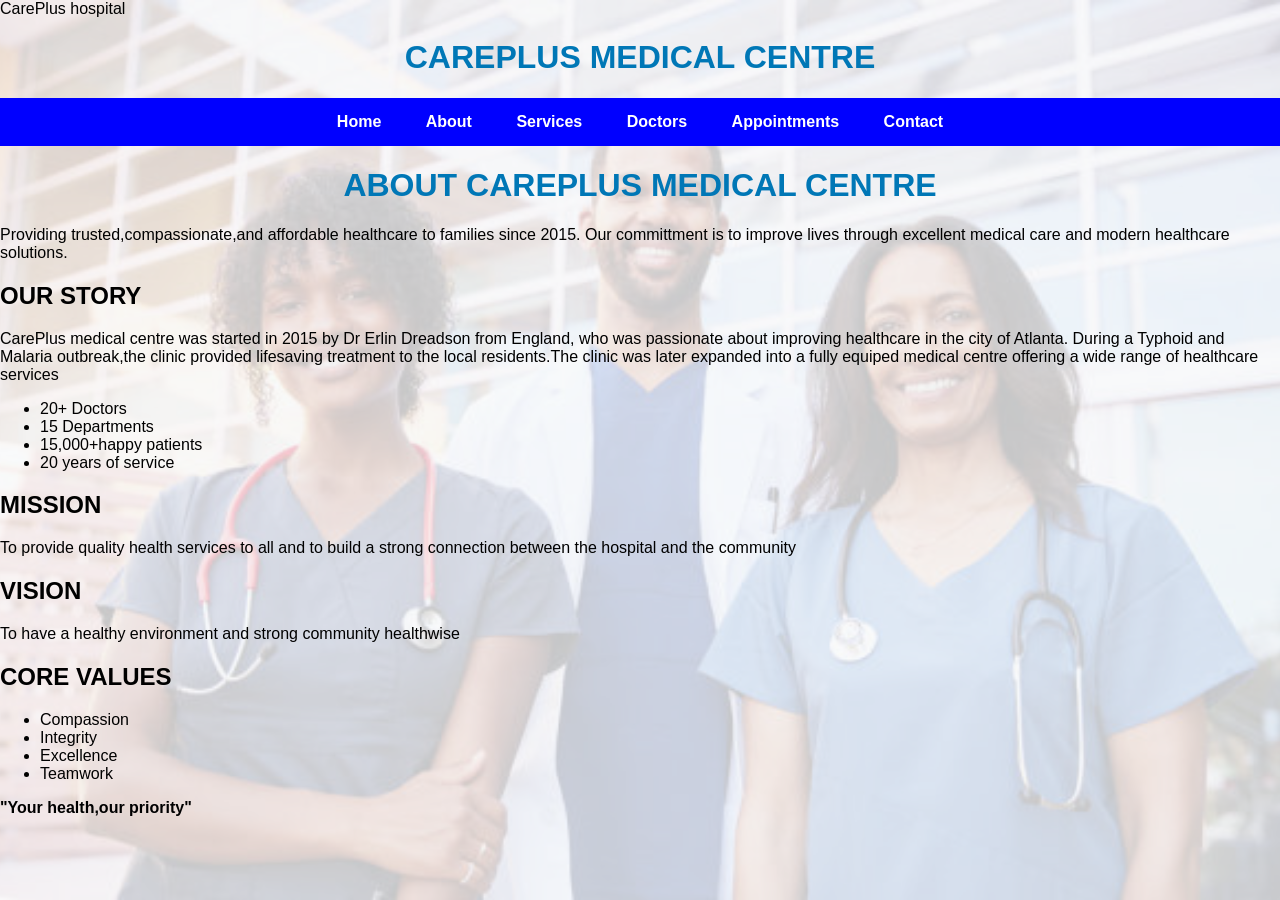
==== about.html @ e85347af "first commit -commiting all files to the repository" ====
<!DOCTYPE html>
<html lang="en">
<header>CarePlus hospital</header>

<head>
    <meta charset="UTF-8">
    <meta name="viewport" content="width=device-width, initial-scale=1.0">
    <title>CarePlus Hospital</title>

    <link rel="Stylesheet" href="Styles1.css">


</head>

<body>
    <h1>CAREPLUS MEDICAL CENTRE</h1>

    <nav>
        <a href="index.html">Home</a>
        <a href="about.html">About</a>
        <a href="services.html">Services</a>
        <a href="doctors.html">Doctors</a>
        <a href="appointments.html">Appointments</a>
        <a href="contact.html">Contact</a>

    </nav>
    <img src="about1.jpg" class="watermark" alt="watermark">
    <h1>ABOUT CAREPLUS MEDICAL CENTRE</h1>

    <p>Providing trusted,compassionate,and affordable healthcare to families since 2015. Our committment is to improve
        lives through excellent
        medical care and modern healthcare solutions.
    </p>


    <h2>OUR STORY</h2>
    <p>CarePlus medical centre was started in 2015 by Dr Erlin Dreadson from England, who was passionate about improving
        healthcare in the city
        of Atlanta.
        During a Typhoid and Malaria outbreak,the clinic provided lifesaving treatment to the local residents.The clinic
        was later expanded
        into a fully equiped medical centre offering a wide range of healthcare services

    <ul>
        <li>20+ Doctors</li>
        <li>15 Departments</li>
        <li>15,000+happy patients</li>
        <li>20 years of service</li>
    </ul>

    </p>
    <section>


        <h2>MISSION</h2>
        <P>To provide quality health services to all and to build a strong connection between the hospital and the
            community

        </P>
    </section>

    <section>
        <h2>VISION</h2>
        <p>To have a healthy environment and strong community healthwise</p>
    </section>

    <h2>CORE VALUES</h2>
    <p>
    <ul>
        <li>Compassion</li>
        <li>Integrity</li>
        <li>Excellence</li>
        <li>Teamwork</li>
    </ul>
    </p>




</body>
<footer>"Your health,our priority"</footer>

</html>
---- Styles1.css ----
nav {
    background-color: blue;
    padding: 15px;
    text-align: center;

}

nav a {
    color: white;
    text-decoration: none;
    margin: 20px;
    font-weight: bold;

}

nav a:hover {
    color: yellow;
}

h1 {
    text-align: center;
    color: #0077B6;
}



footer {
    font-family: Arial, Helvetica, sans-serif;
    font-weight: bold;
}

body {
    padding: 0;
    margin: 0;
    font-family: Arial, Helvetica, sans-serif;
    background-color: #f8f9fa;
}


.card {
    padding: 20px;
    border: 1px solid #add;
    border-radius: 10px;
    box-shadow: 0 4px 8px rgba(0, 0, 0, 0.1);


}

.doctor-card img {

    width: 100%;
    object-fit: contain;
    border-radius: 10px;
}


.book-btn:hover {
    background-color: darkblue;
}

.watermark {
    position: fixed;
    top: 0;
    left: 0;
    opacity: 0.2;
    z-index: -1;
    width: 100%;
    height: 100%;
    object-fit: cover;
}

.logo {
    width: 100%;
    height: 400px;
}

thead:hover {
    color: yellowgreen;

}

table head {
    color: blue;
}

@media (max-width: 768px) {
    nav {
        display: flex;
        justify-content: center;
        gap: 20px;
    }

    .doctor-container,
    .stats-container,
    .contact-container {
        display: grid;
        grid-template-columns: 1fr;
        gap: 20px;
    }

    .doctor-card {
        width: 100%;
    }

    .appointment-form {
        width: 95%;
        margin: auto;
    }

    h1 {
        font-size: 2rem;
        text-align: center;
    }

    p {
        text-align: center;
    }

    img {
        max-width: 100%;
        height: auto;
    }
}

.doctor-container {
    display: grid;
    grid-template-columns: 1fr;
    gap: 30px;
    margin: 40px;
    height: min-content;
}

.doctor-card {
    background: white;
    border-radius: 15px;
    overflow: hidden;
    box-shadow: 0 5px 15px rgba(0, 0, 0, 0.2);
    transition: 0.3s ease;
    margin-bottom: 45px;
}

.doctor-card:hover {
    transform: translateY(-8px);
    box-shadow: 0 12px 25px rgba(0, 0, 0.2);
}

.doctor-info h2 {
    margin-bottom: 10px;
    font-size: 2rem;
    color: #005fa3;
}

.speciality {
    color: #0A66C2;
    font-weight: bold;
}

.book-btn {
    display: inline-block;
    margin-top: 15px;
    padding: 10px 20px;
    background: #0A66C2;
    color: white;
    text-decoration: none;
    border-radius: 8px;
}

.book-btn:hover {
    background-color: #084d94;

}

.schedule-table {
    width: 100%;
    border-collapse: collapse;
    margin-top: 40px;
}

.schedule-table th {
    background: #0A66C2;
    color: white;
    padding: 15px;
}

.schedule-table td {
    padding: 15px;
    border: 1px solid #add;
}

.schedule-table tr:nth-child(even) {
    background: #f4f8fc;

}

.schedule-table tr:hover {
    background: #eaf4ff
}

.doctor-info {
    padding: 25px;
}

.doctor-info p {
    margin: 12px;
    line-height: 1.6;
}

.doctor-info {
    text-align: center;
}
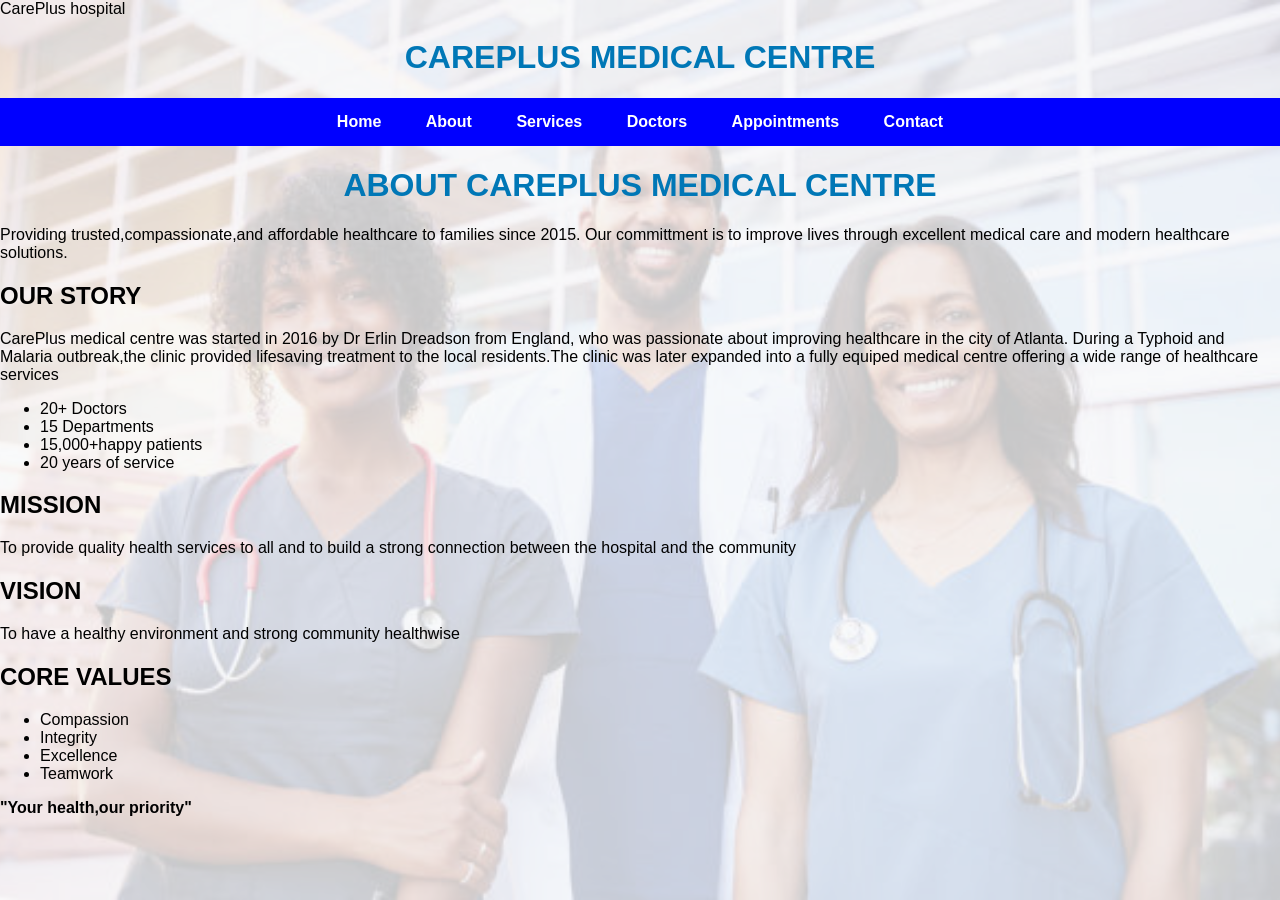
==== commit 62f07c34: "updated text to 2016" ====
--- a/about.html
+++ b/about.html
@@ -34,7 +34,7 @@
 
 
     <h2>OUR STORY</h2>
-    <p>CarePlus medical centre was started in 2015 by Dr Erlin Dreadson from England, who was passionate about improving
+    <p>CarePlus medical centre was started in 2016 by Dr Erlin Dreadson from England, who was passionate about improving
         healthcare in the city
         of Atlanta.
         During a Typhoid and Malaria outbreak,the clinic provided lifesaving treatment to the local residents.The clinic
